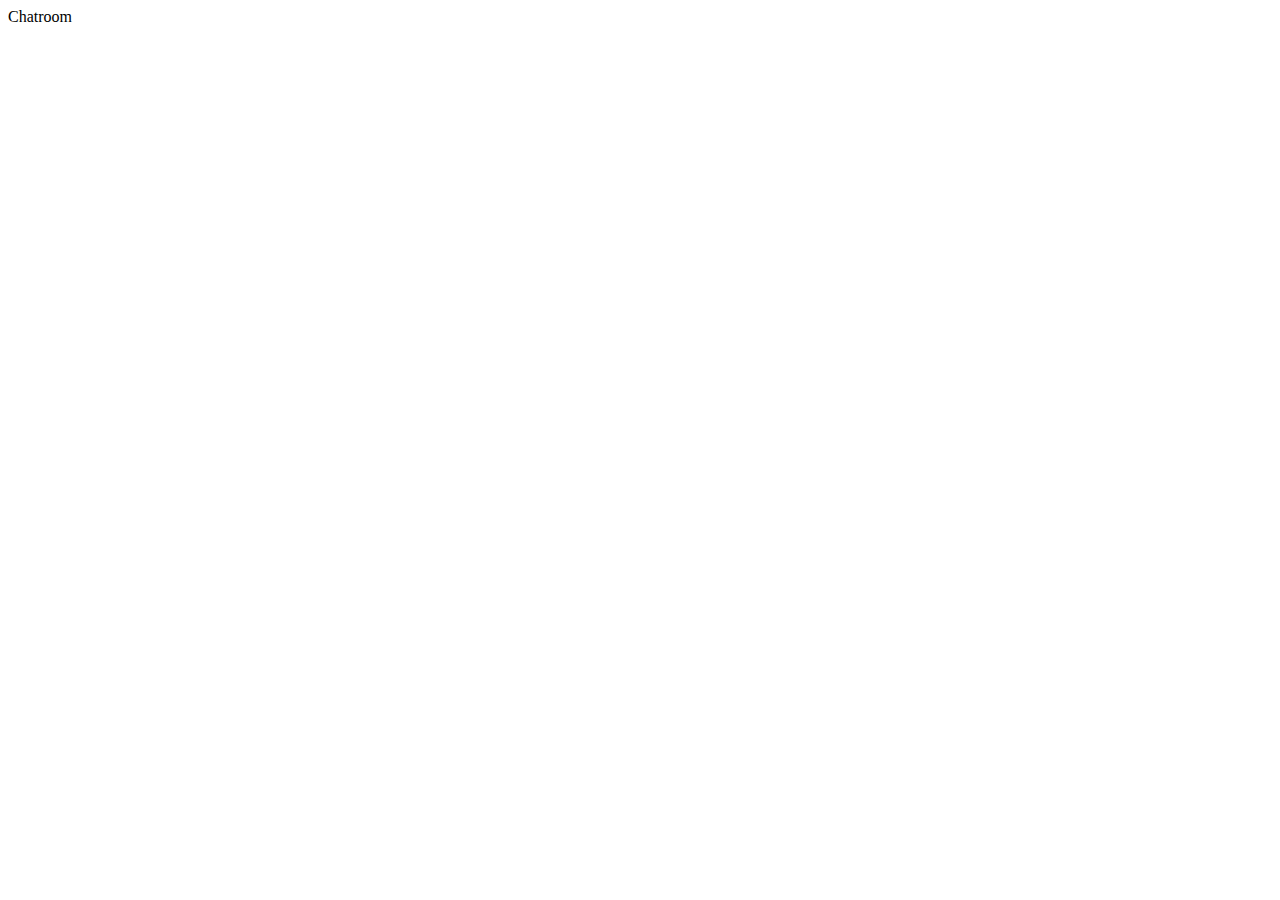
==== templates/chatroom.html @ 62980817 "feat: add register function" ====
<!DOCTYPE html>
<html lang="en">
<head>
    <meta charset="UTF-8">
    <meta http-equiv="X-UA-Compatible" content="IE=edge">
    <meta name="viewport" content="width=device-width, initial-scale=1.0">
    <title>Document</title>
</head>
<body>
    Chatroom
</body>
</html>
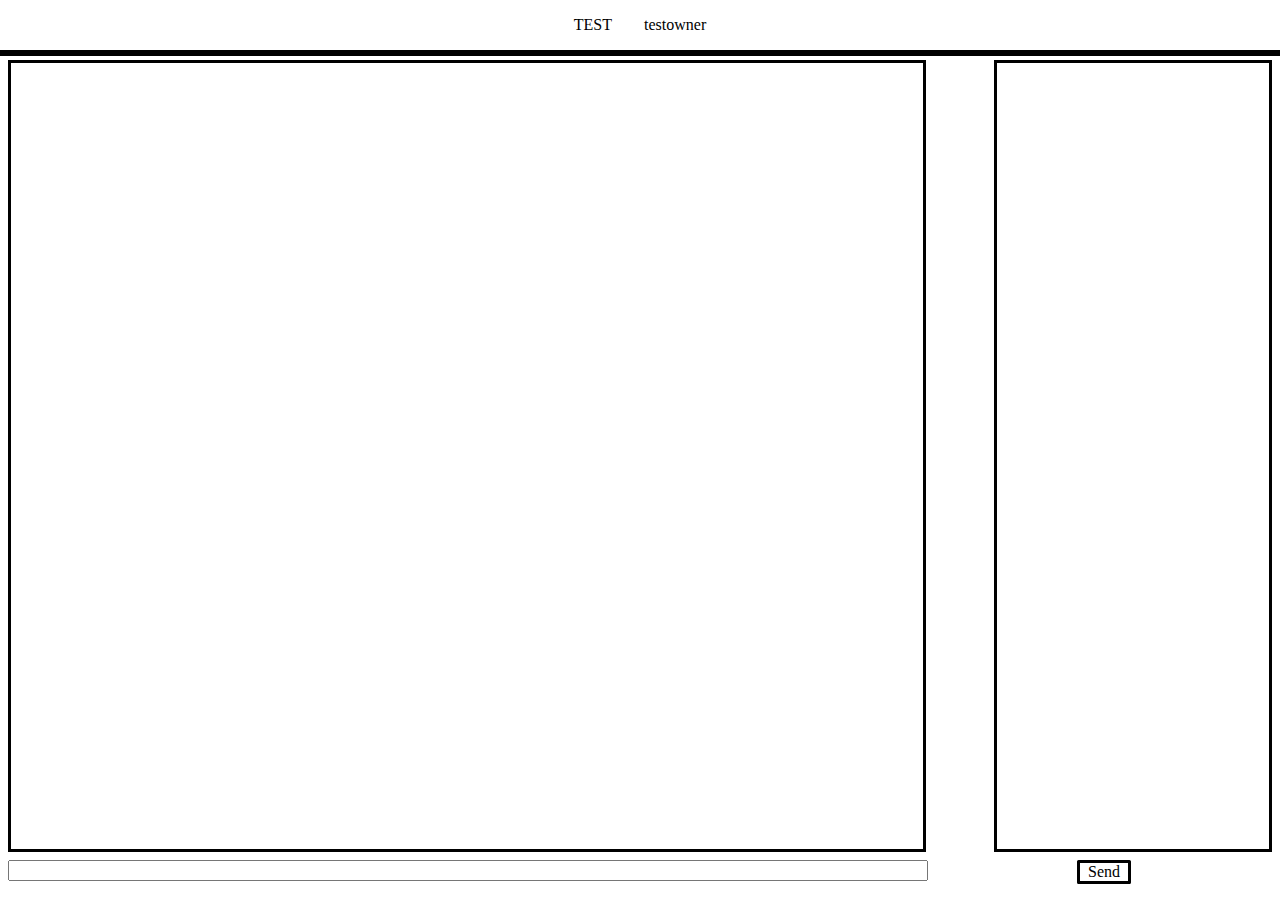
==== commit 24bc56ae: "feat:chatroom basic code" ====
--- a/templates/chatroom.html
+++ b/templates/chatroom.html
@@ -1,12 +1,32 @@
 <!DOCTYPE html>
 <html lang="en">
 <head>
-    <meta charset="UTF-8">
-    <meta http-equiv="X-UA-Compatible" content="IE=edge">
-    <meta name="viewport" content="width=device-width, initial-scale=1.0">
-    <title>Document</title>
+    <title>Chat Example</title>
+    <link rel="stylesheet" type="text/css" href="/static/css/chatroom-style.css">
 </head>
 <body>
-    Chatroom
+    <!-- <div id="log"></div>
+    <form id="form">
+        <input type="text" id="msg" size="64" autofocus />
+    </form>
+    <div class="submit_btn">Send</div> -->
+    <div class="main">
+        <div class="main-box-tile">
+            <div class="chatroom-name">TEST</div>
+            <div class="chatroom-owner">testowner</div>
+        </div>
+        <div class="main-box-content">
+            <div class="chatbox" id="log"></div>
+            <div class="client-list"></div>
+        </div>
+        <div class="main-box-message">
+            <form id="form">
+                <input id="msg-input" type="text" size="64" />
+                <input type="text" style="display: none">
+            </form>
+            <div class="submit-btn">Send</div>
+        </div>
+    </div>
+    <script src="/static/js/chatroom.js" type="text/javascript"></script>
 </body>
-</html>+</html>
--- a/static/css/chatroom-style.css
+++ b/static/css/chatroom-style.css
@@ -0,0 +1,105 @@
+html {
+    overflow: hidden;
+}
+
+body {
+    overflow: hidden;
+    padding: 0;
+    margin: 0;
+    width: 100%;
+    height: 100%;
+}
+
+.main-box-tile, .main-box-content  {
+    display: flex;
+    align-items: center;
+    justify-content: center;
+    border-bottom-style: solid;
+}
+
+.chatroom-name, .chatroom-owner {
+    margin:1rem;
+}
+
+.chatbox {
+    width: 70%;
+    border-style: solid;
+    margin: 0;
+    padding: 0.5em 0.5em 0.5em 0.5em;
+    position: absolute;
+    top: 60px;
+    left: 0.5em;
+    right: 0.5em;
+    bottom: 3em;
+    overflow: auto;
+}
+
+.client-list {
+    width: 20%;
+    border-style: solid;
+    margin: 0;
+    padding: 0.5em 0.5em 0.5em 0.5em;
+    position: absolute;
+    top: 60px;
+    /* left: 0.5em; */
+    right: 0.5em;
+    bottom: 3em;
+    overflow: auto;
+}
+
+
+.main-box-message {
+    display: flex;
+    padding: 0 0.5em 0 0.5em;
+    margin: 0;
+    position: absolute;
+    bottom: 1em;
+    left: 0px;
+    width: 100%;
+    overflow: hidden;
+}
+
+#form {
+    width: calc(70% + 1em);
+    padding: 0;
+}
+
+#msg-input {
+    width: 100%;
+}
+
+.submit-btn {
+    display: flex;
+    align-items: center;
+    justify-content: center;
+    margin: auto;
+    border-style: solid;
+    padding: 0 0.5rem;
+    border-radius: 0.1rem;
+}
+
+.submit-btn:hover {
+    cursor: pointer;
+}
+
+/* #log {
+    background: white;
+    margin: 0;
+    padding: 0.5em 0.5em 0.5em 0.5em;
+    position: absolute;
+    top: 0.5em;
+    left: 0.5em;
+    right: 0.5em;
+    bottom: 3em;
+    overflow: auto;
+}
+
+#form {
+    padding: 0 0.5em 0 0.5em;
+    margin: 0;
+    position: absolute;
+    bottom: 1em;
+    left: 0px;
+    width: 100%;
+    overflow: hidden;
+} */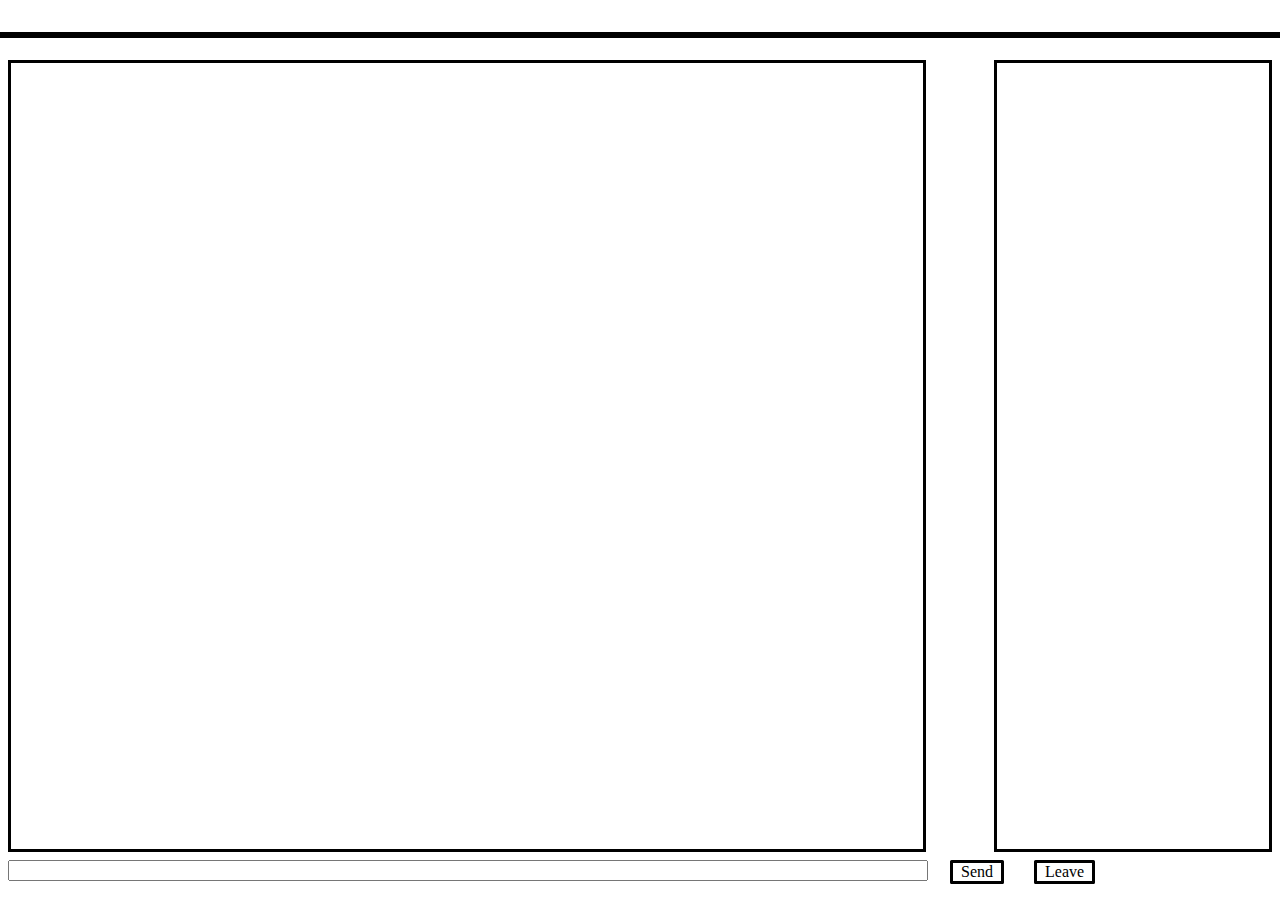
==== commit 4d1d35f9: "feat: join&leave room function" ====
--- a/templates/chatroom.html
+++ b/templates/chatroom.html
@@ -12,8 +12,8 @@
     <div class="submit_btn">Send</div> -->
     <div class="main">
         <div class="main-box-tile">
-            <div class="chatroom-name">TEST</div>
-            <div class="chatroom-owner">testowner</div>
+            <div class="chatroom-name"></div>
+            <div class="chatroom-owner"></div>
         </div>
         <div class="main-box-content">
             <div class="chatbox" id="log"></div>
@@ -25,6 +25,7 @@
                 <input type="text" style="display: none">
             </form>
             <div class="submit-btn">Send</div>
+            <div class="leave-btn">Leave</div>
         </div>
     </div>
     <script src="/static/js/chatroom.js" type="text/javascript"></script>
--- a/static/css/chatroom-style.css
+++ b/static/css/chatroom-style.css
@@ -68,18 +68,19 @@
     width: 100%;
 }
 
-.submit-btn {
+.submit-btn,.leave-btn {
     display: flex;
     align-items: center;
     justify-content: center;
-    margin: auto;
+    margin-left: 30px;
     border-style: solid;
     padding: 0 0.5rem;
     border-radius: 0.1rem;
 }
 
-.submit-btn:hover {
+.submit-btn:hover, .leave-btn:hover {
     cursor: pointer;
+    color: blue;
 }
 
 /* #log {
